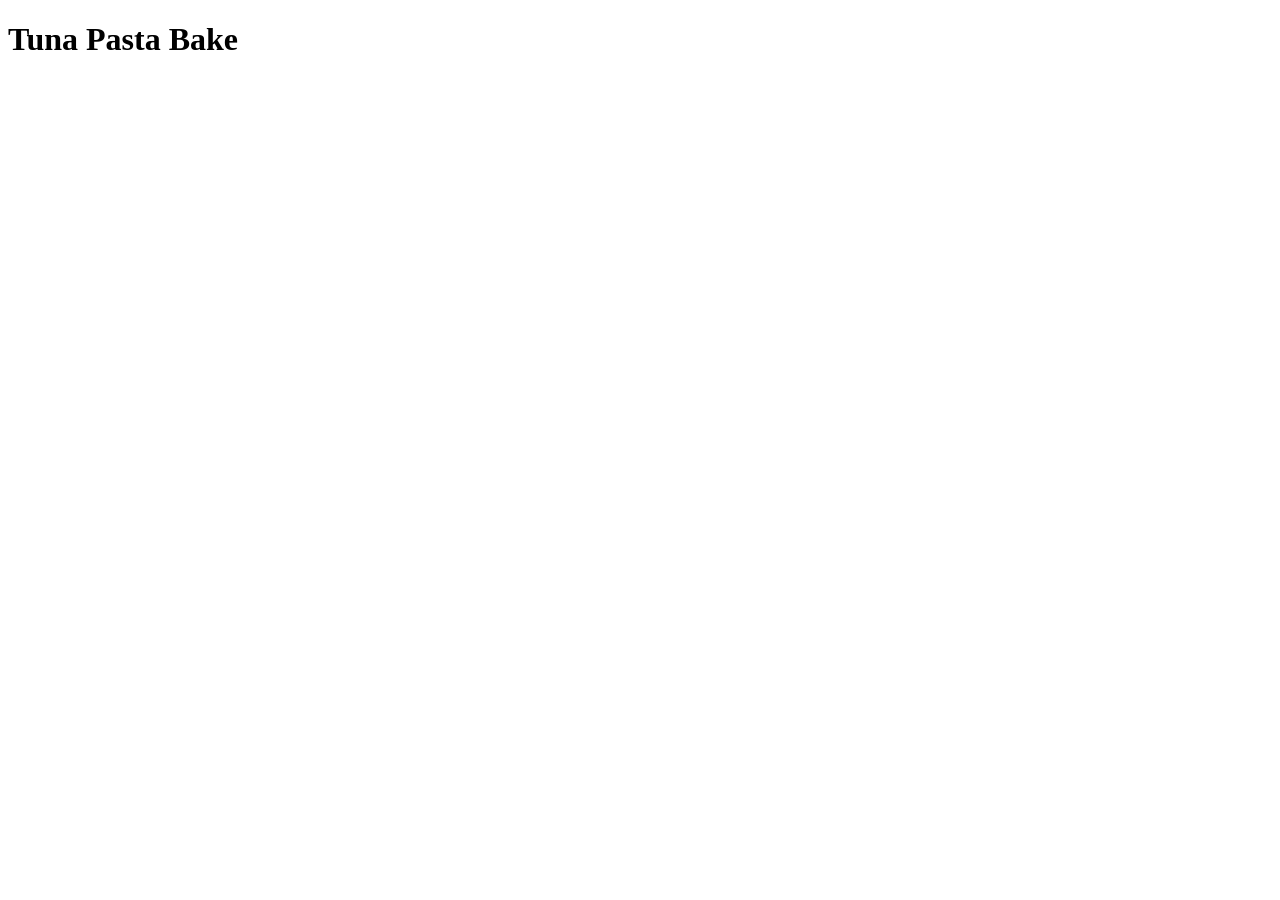
==== recipes/tuna-pasta-bake.html @ 6c551614 "Add recipe page" ====
<!DOCTYPE html>
<html lang="en">
<head>
    <meta charset="UTF-8">
    <meta name="viewport" content="width=device-width, initial-scale=1.0">
    <title>Tuna Pasta Bake</title>
</head>
<body>
    <h1>Tuna Pasta Bake</h1>
</body>
</html>
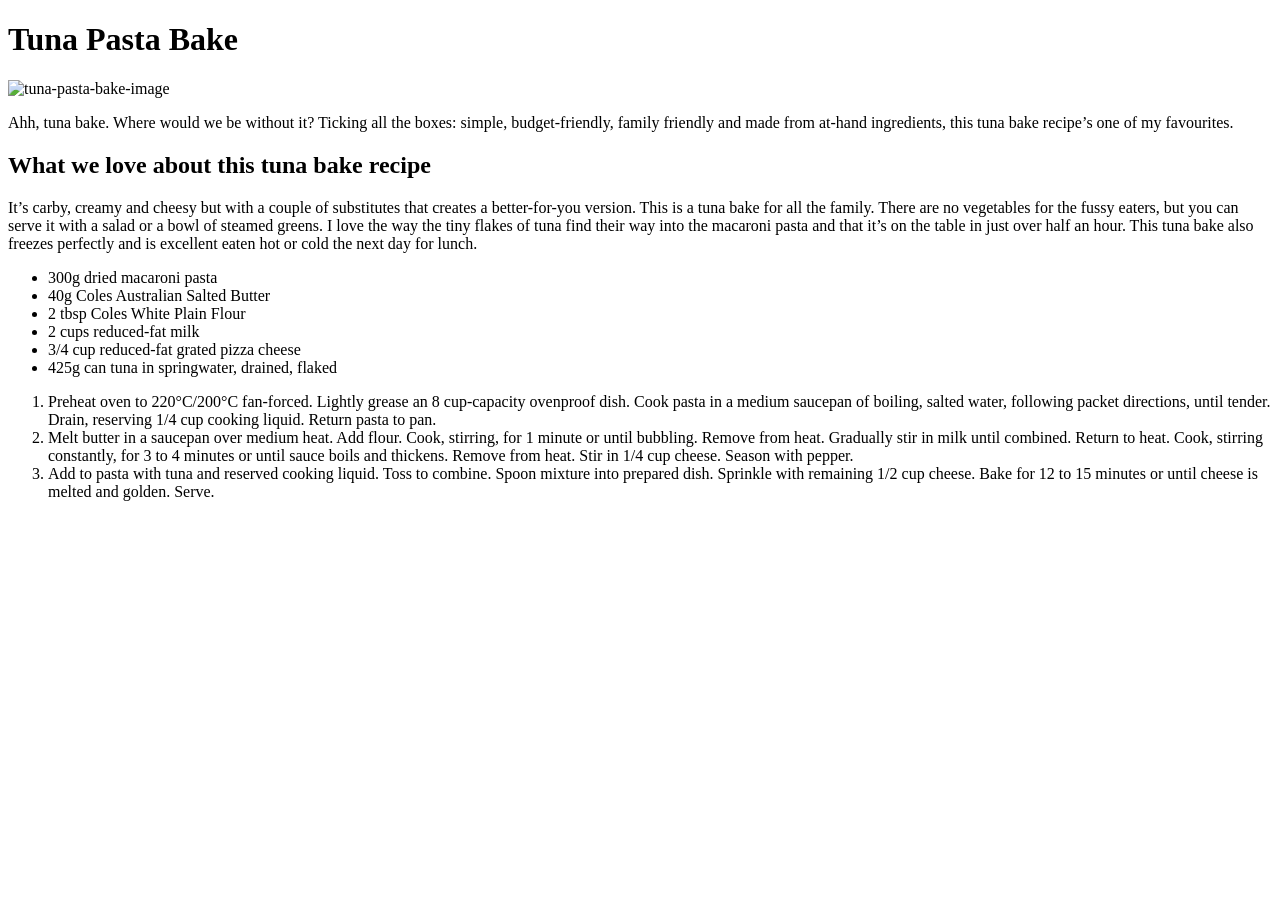
==== commit 80ac9e58: "Add tuna pasta bake recipe page content" ====
--- a/recipes/tuna-pasta-bake.html
+++ b/recipes/tuna-pasta-bake.html
@@ -7,5 +7,35 @@
 </head>
 <body>
     <h1>Tuna Pasta Bake</h1>
+    
+    <!-- Image of finalised dish     -->
+    <img src="https://img.taste.com.au/kTfpj2vr/taste/2016/08/tuna-pasta-bake-image1-198116-1.jpg" alt="tuna-pasta-bake-image" height="500">
+    
+    <!-- Description -->
+    <p>Ahh, tuna bake. Where would we be without it? Ticking all the boxes: simple, budget-friendly, family friendly and made from at-hand ingredients, this tuna bake recipe’s one of my favourites.</p>
+
+    <p><h2>What we love about this tuna bake recipe</h2></p>
+    
+    <p>It’s carby, creamy and cheesy but with a couple of substitutes that creates a better-for-you version. This is a tuna bake for all the family. There are no vegetables for the fussy eaters, but you can serve it with a salad or a bowl of steamed greens. I love the way the tiny flakes of tuna find their way into the macaroni pasta and that it’s on the table in just over half an hour. This tuna bake also freezes perfectly and is excellent eaten hot or cold the next day for lunch.</p>
+    
+    <!-- Ingredients  -->
+    <ul>
+        <li>300g dried macaroni pasta</li>
+        <li>40g Coles Australian Salted Butter</li>
+        <li>2 tbsp Coles White Plain Flour</li>
+        <li>2 cups reduced-fat milk</li>
+        <li>3/4 cup reduced-fat grated pizza cheese</li>
+        <li>425g can tuna in springwater, drained, flaked</li>
+    </ul>
+   
+    <!-- Steps -->
+    <ol>
+        <li>Preheat oven to 220°C/200°C fan-forced. Lightly grease an 8 cup-capacity ovenproof dish. Cook pasta in a medium saucepan of boiling, salted water, following packet directions, until tender. Drain, reserving 1/4 cup cooking liquid. Return pasta to pan.
+        </li>
+        <li>Melt butter in a saucepan over medium heat. Add flour. Cook, stirring, for 1 minute or until bubbling. Remove from heat. Gradually stir in milk until combined. Return to heat. Cook, stirring constantly, for 3 to 4 minutes or until sauce boils and thickens. Remove from heat. Stir in 1/4 cup cheese. Season with pepper.
+        </li>
+        <li>Add to pasta with tuna and reserved cooking liquid. Toss to combine. Spoon mixture into prepared dish. Sprinkle with remaining 1/2 cup cheese. Bake for 12 to 15 minutes or until cheese is melted and golden. Serve.
+        </li>
+    </ol>
 </body>
 </html>
